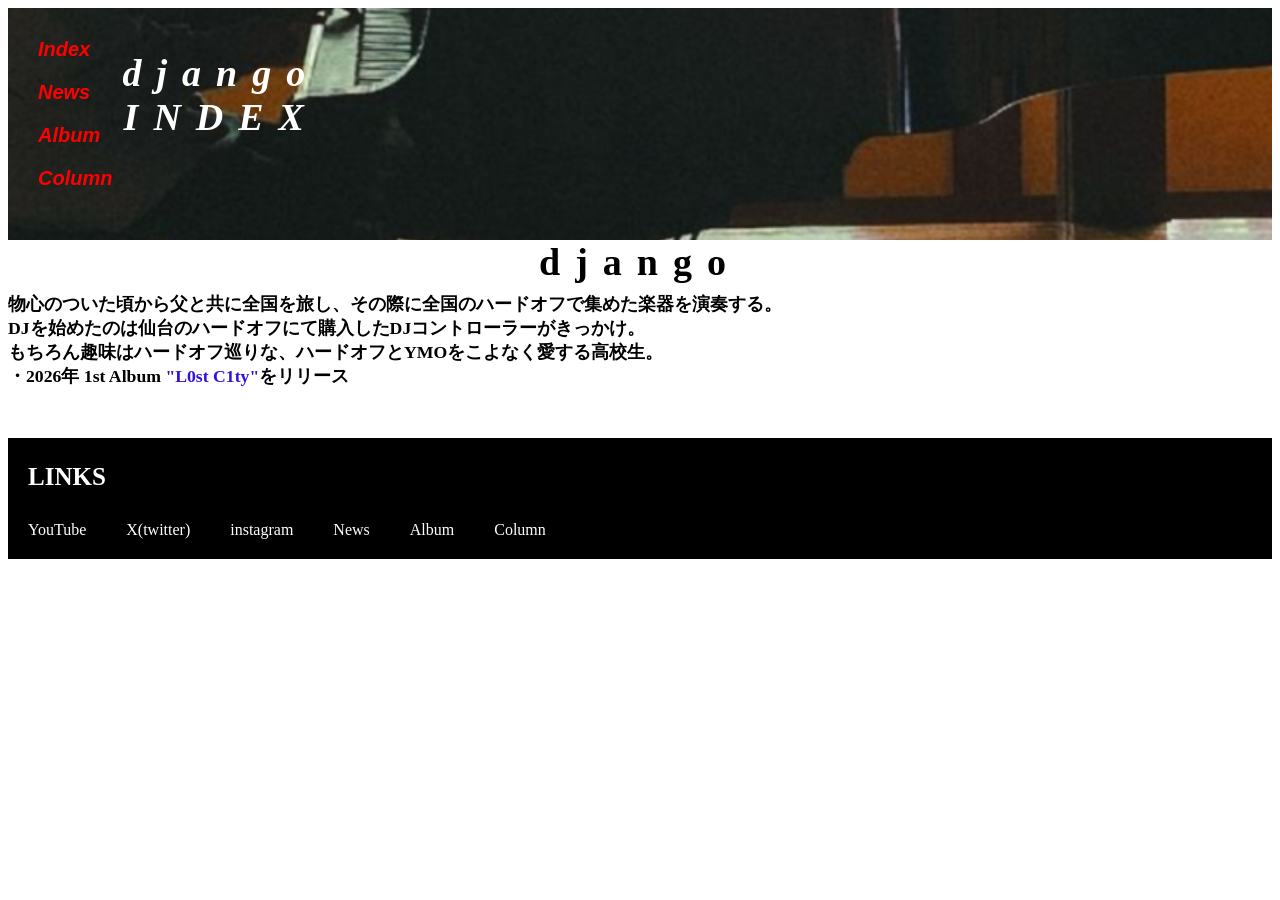
==== index.html @ 0d6ecb63 "Initial commit via Netlify [skip ci]" ====
<head><link href="style.css" rel="stylesheet">
<title>Index</title></head>

<body class="index-page">

  <div class="index-header">
    <nav>
<a><em>Index</em></a>
<a href="News.html"><em>News</em></a>
<a href="Album.html"><em>Album</em></a>
<a href="Column.html"><em>Column</em></a>
    </nav>
    <h1>django<br>INDEX</h1>
  </div>
  <h1>django</h1>
<h3 style="font-size:17.7px";>物心のついた頃から父と共に全国を旅し、その際に全国のハードオフで集めた楽器を演奏する。<br>DJを始めたのは仙台のハードオフにて購入したDJコントローラーがきっかけ。<br>
  もちろん趣味はハードオフ巡りな、ハードオフとYMOをこよなく愛する高校生。
<br>・2026年 1st Album <a href="L0st C1ty">"L0st C1ty"</a>をリリース</h3>
  
    <footer>
  <h2 style="text-align: left;">LINKS</h2>
      <nav class="footer-links">
<a href="https://www.youtube.com/@pagdras-music">YouTube</a>
<a href="https://x.com/pagdras_music">X(twitter)</a>
<a href="https://www.instagram.com/pagd_django/">instagram</a>
  
  <a href="News.html">News</a>
  <a href="Album.html">Album</a>
  <a href="Column.html">Column</a>
</nav>
</footer>
</body>
---- style.css ----
body {
  .album-card {
border: 1px solid #000000;
padding:8px;
  margin: 8px;
    width: 153px;
    margin: 0;
}
  .text-row h2 {
  display: inline;
  margin-left: 20px;
    color:#000000;
}
   .text-row p {
  display: inline;
  margin-left:px;
   }
.image-banner {
  position: relative;
}
  .image-banner img{
    width: 100%;
    display: block;
  }
  .image-banner h1 {
  position: absolute;
  top: 50%;
  left: 50%;
  transform: translate(-50%, -50%);
  color: white;
  margin: 0;
  }
  .album-card img{
    display: block;
    width:100%;
    max-width:  width max;
    height: auto;
    box-sizing: border-box;
  }
  .news-title a{
    font-family: sans-serif;
    font-size: 18px;
    color:#ddbc00;
 text-decoration:none;
  margin-right:35px;
  }
  background-color: #ffffff;
  color: #000000;
}
h1{text-align: center;
   padding:10px;
   font-size:38px;
   font-family:serif;
   letter-spacing: 15px;
   margin-bottom: -20px;
   margin-top: -10px;
  }

.album-page {
  color:#000000;
}
.album-page h1{
  margin-bottom: 10px;
}
h2{text-align: center;
  font-size:38px;
   color:#ff0000;
  }
h3 {
  font-size: 18.6px;
}
a{
  color:#31d;
 text-decoration:none;
  margin-right:35px;
  margin: 0;
  padding: 0;
}
.album-list {
  display: flex;
  gap: 16px;
  flex-wrap: wrap;
}
.album-list a{
  color:#000000;
}
.news-title h3{
  text-align: center;
  
}
.index-header{
  background-image: url("back01.jpg");
  background-size:cover;
  background-position: center;
  background-repeat: no-repeat;  
   
  min-height: 200px;
  padding:30px;
 box-sizing: border-box;
  display: flex;
}
.index-header a{
  color:#ff0000;
  font-family: sans-serif;
  display: block;
  margin-bottom: 20px;
  font-size: 20px;
   font-weight: bold;
  font-style: italic;
}

.index-header h1{
  margin: 0;
  color:#ffffff;
  font-weight: bold;
  font-style: italic;
  margin-top: 3px;
}
.Produced{
  text-align: center;
}
.New-Release{
  background-image: url("New Release.jpg");
  background-size:cover;
  background-position: center;
  background-repeat: no-repeat;  
  min-height: 360px;
  padding:10px;
 box-sizing: border-box;
  color:#ffffff
}
.New-Release h1{
  text-align: center;
  margin-top: -40px;
  color:#ffffff;
}
.New-Release p{
  color:#000000
}
.news-info h3　a{
  color:#eeeeee;
  text-align:left;
}
.youtube-thumb{
  text-align: center;
}
.youtube-thumb h3{
  color:#65bbe9
}
img{
  width: 370;
  height: 400;
  text-align: center;
  display: block;
  margin: 0 auto;
}
footer{
  background-color:#000000;
  color:#ffffff;
  padding: 20px;
  width: 100%;
  margin-top: 50px;
  box-sizing:border-box;
}
footer h2{
  color: #ffffff;
  margin-top: 5;
  font-size:25px;
}
footer a{
color: #ffffff;
  margin-top: 10px;
}
.footer-links{
  display:flex;
  gap: 5px;
  flex-wrap:wrap;
}
.footer-links a{
  color:#ffffff;
 text-decoration:none;
  margin-right:35px;
}

.news-list {
  display: flex;
  flex-wrap: wrap;
  gap: 25px;
  padding: 20px;
}

.news-card {
  width: 370px;
}

.news-card img {
  width: 100%;
  aspect-ratio: 16 / 9;
  display: block;
}

.news-card a {
  color: black;
  text-decoration: none;
}
.news-card p {
  margin-top: -20px;
  text-align:center;
}

.news-card h2 {
  font-size: 18px;
  margin-top: 10px;
  color:#000000
}
.news-date {
  font-size: 13px;
  margin-top: 8px;
  margin-bottom: 10px;
}
.news00 {
  background-image: url("News00.jpg");
  background-position: center;
  background-repeat: no-repeat;  
  min-height: 360px;
  padding:10px;
 box-sizing: border-box;
  color:#ffffff;
}
.news00 h1{
  margin-top: 130px;
}

.column-list {
  display: flex;
  flex-wrap: wrap;
  gap: 25px;
  padding: 20px;
}

.column-card {
  width: 370px;
}

.column-card img {
  width: 100%;
  aspect-ratio: 16 / 9;
  display: block;
}

.column-card a {
  color: black;
  text-decoration: none;
}
.column-card p {
  margin-top: -20px;
  text-align:center;
}

.column-card h2 {
  font-size: 18px;
  margin-top: 10px;
  color:#000000
}
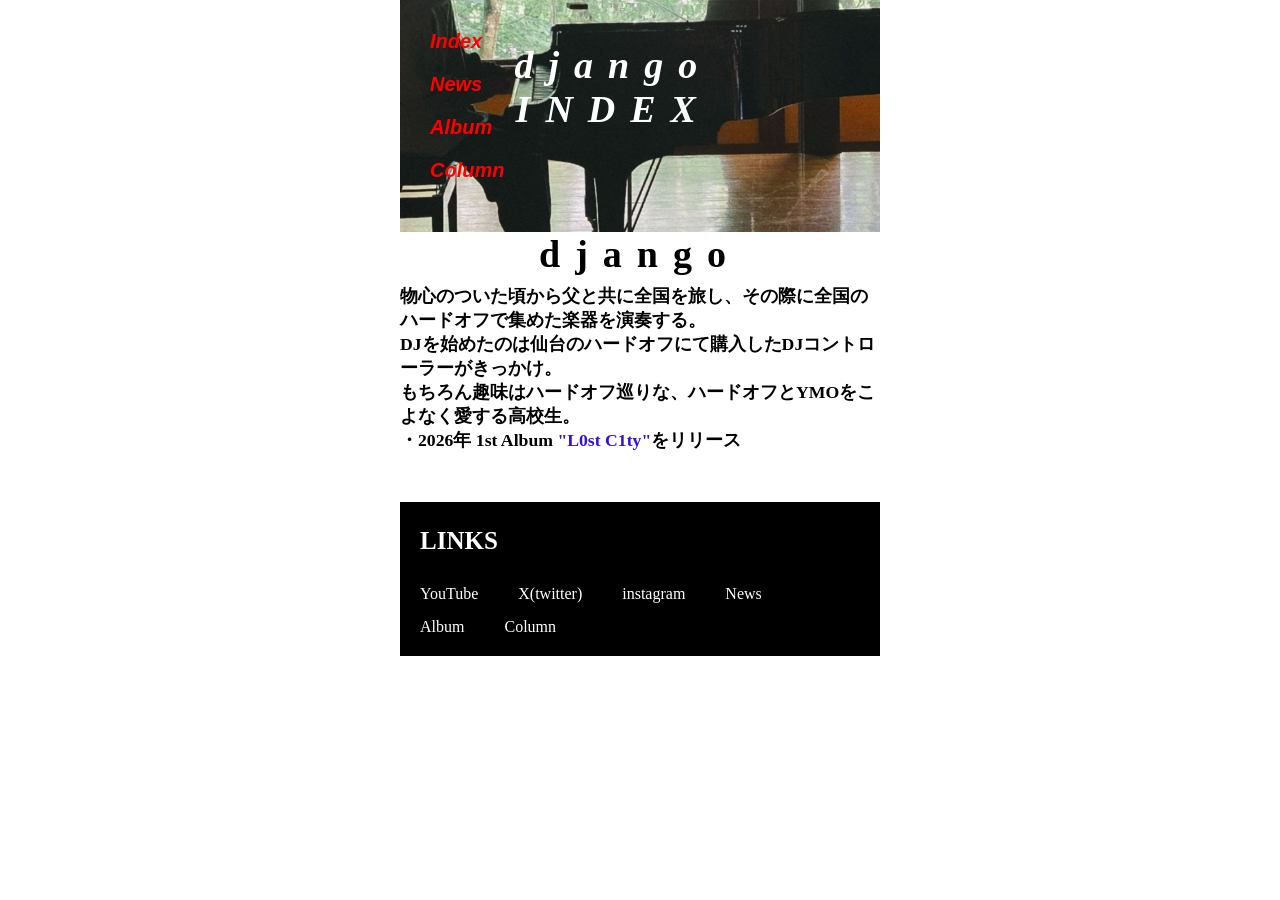
==== commit ef9b60d1: "Update index.html" ====
--- a/index.html
+++ b/index.html
@@ -1,5 +1,7 @@
 <head><link href="style.css" rel="stylesheet">
-<title>Index</title></head>
+<title>Index</title>
+  <meta name="viewport" content="width=device-width, initial-scale=1.0">
+</head>
 
 <body class="index-page">
 
@@ -10,7 +12,8 @@
 <a href="Album.html"><em>Album</em></a>
 <a href="Column.html"><em>Column</em></a>
     </nav>
-    <h1>django<br>INDEX</h1>
+   <a href="back01.jpg"><h1>django<br>INDEX</h1>
+   </a>
   </div>
   <h1>django</h1>
 <h3 style="font-size:17.7px";>物心のついた頃から父と共に全国を旅し、その際に全国のハードオフで集めた楽器を演奏する。<br>DJを始めたのは仙台のハードオフにて購入したDJコントローラーがきっかけ。<br>
@@ -29,4 +32,4 @@
   <a href="Column.html">Column</a>
 </nav>
 </footer>
-</body>+</body>
--- a/style.css
+++ b/style.css
@@ -1,4 +1,7 @@
-body {
+body {  
+    width: 100%;
+max-width: 480px;
+margin: 0 auto;
   .album-card {
 border: 1px solid #000000;
 padding:8px;
@@ -261,4 +264,4 @@
   font-size: 18px;
   margin-top: 10px;
   color:#000000
-}+}
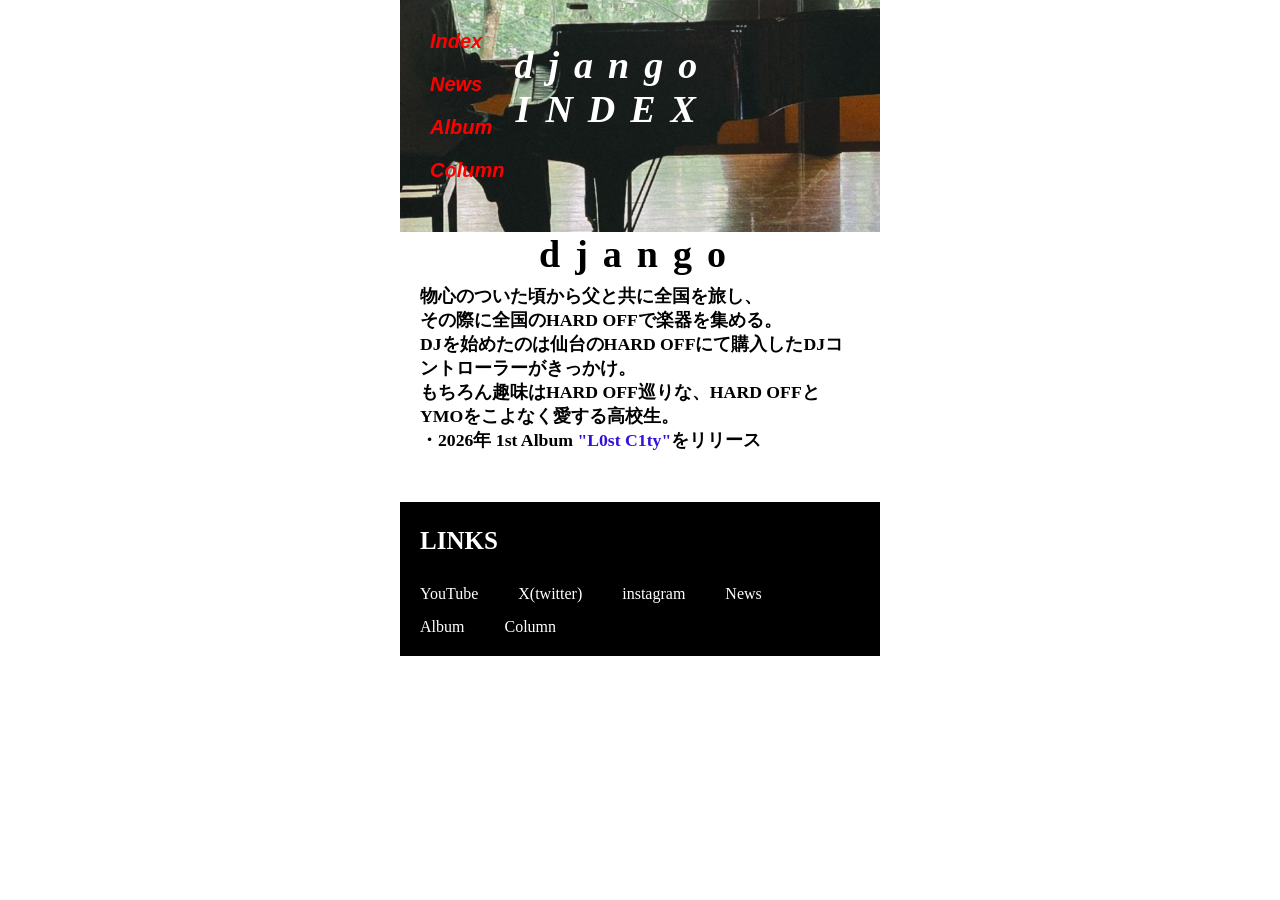
==== commit c84444f2: "Refactor HTML content for better readability Updated text content and formatting for clarity." ====
--- a/index.html
+++ b/index.html
@@ -16,8 +16,10 @@
    </a>
   </div>
   <h1>django</h1>
-<h3 style="font-size:17.7px";>物心のついた頃から父と共に全国を旅し、その際に全国のハードオフで集めた楽器を演奏する。<br>DJを始めたのは仙台のハードオフにて購入したDJコントローラーがきっかけ。<br>
-  もちろん趣味はハードオフ巡りな、ハードオフとYMOをこよなく愛する高校生。
+<h3 style="font-size:17.7px";>物心のついた頃から父と共に全国を旅し、<br>
+  その際に全国のHARD OFFで楽器を集める。<br>
+  DJを始めたのは仙台のHARD OFFにて購入したDJコントローラーがきっかけ。<br>
+  もちろん趣味はHARD OFF巡りな、HARD OFFとYMOをこよなく愛する高校生。
 <br>・2026年 1st Album <a href="L0st C1ty">"L0st C1ty"</a>をリリース</h3>
   
     <footer>
--- a/style.css
+++ b/style.css
@@ -71,6 +71,8 @@
   }
 h3 {
   font-size: 18.6px;
+    margin-left: 20px;
+  margin-right: 20px;
 }
 a{
   color:#31d;
